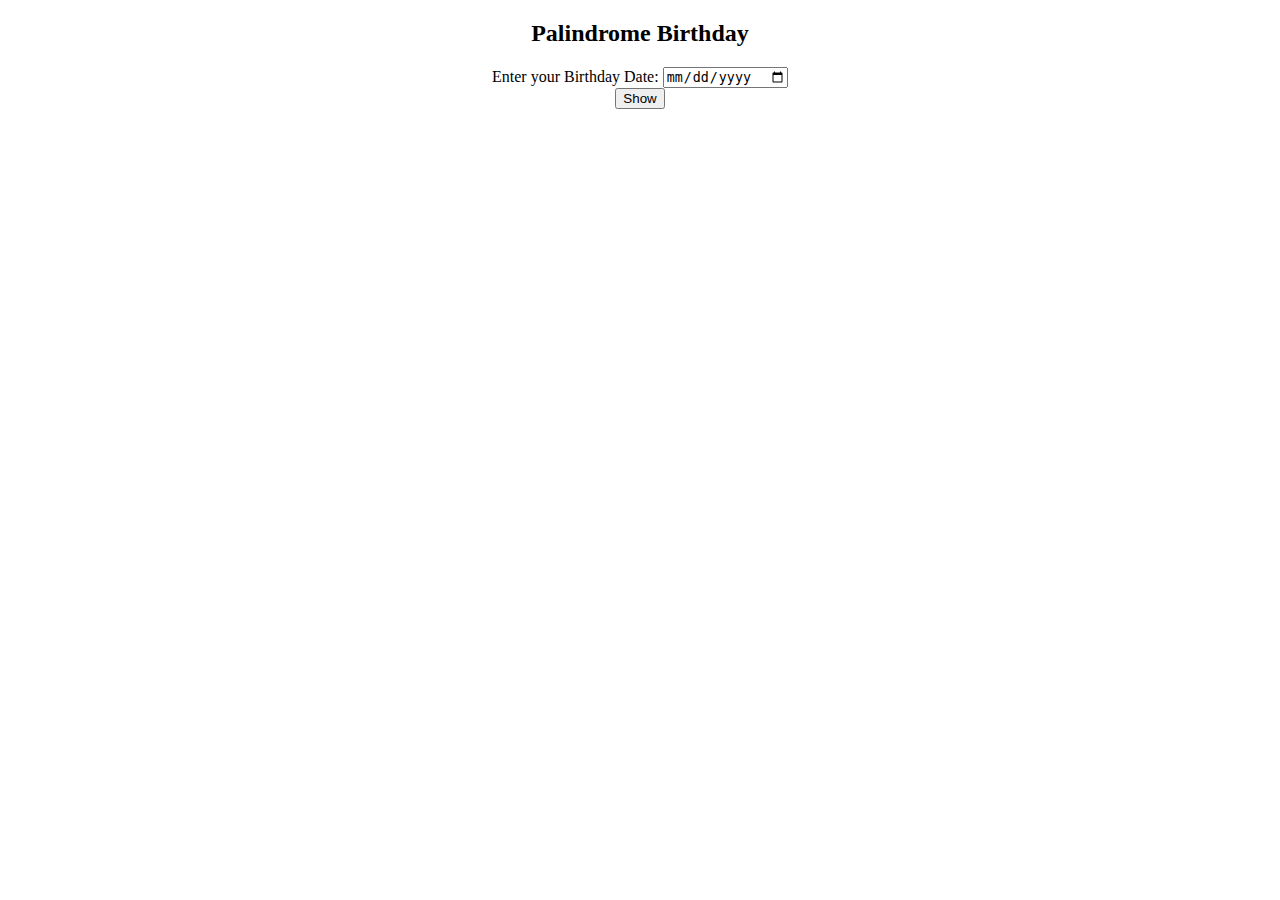
==== index.html @ f7b2e52e "Rename palindrome.html to index.html" ====
<!DOCTYPE html>
<html lang="en">
  <head>
    <meta charset="UTF-8" />
    <meta name="viewport" content="width=device-width, initial-scale=1.0" />
    <title>Check Palindrome Birthday</title>
  
  </head>
  <body>
    <div style="display: block; text-align: center; margin: auto;">
      <h2>Palindrome Birthday</h2>
      <label class="input-label">Enter your Birthday Date: </label>
      <input class="input" id="bday-input" type="date" style="margin:auto "/> <br>
      <button id="show-btn">Show</button>
      <p id="result" style="font-size: x-large;"></p>
    </div>
   

    <script src="palindrome.js" type="text/javascript"></script>
  </body>
</html>
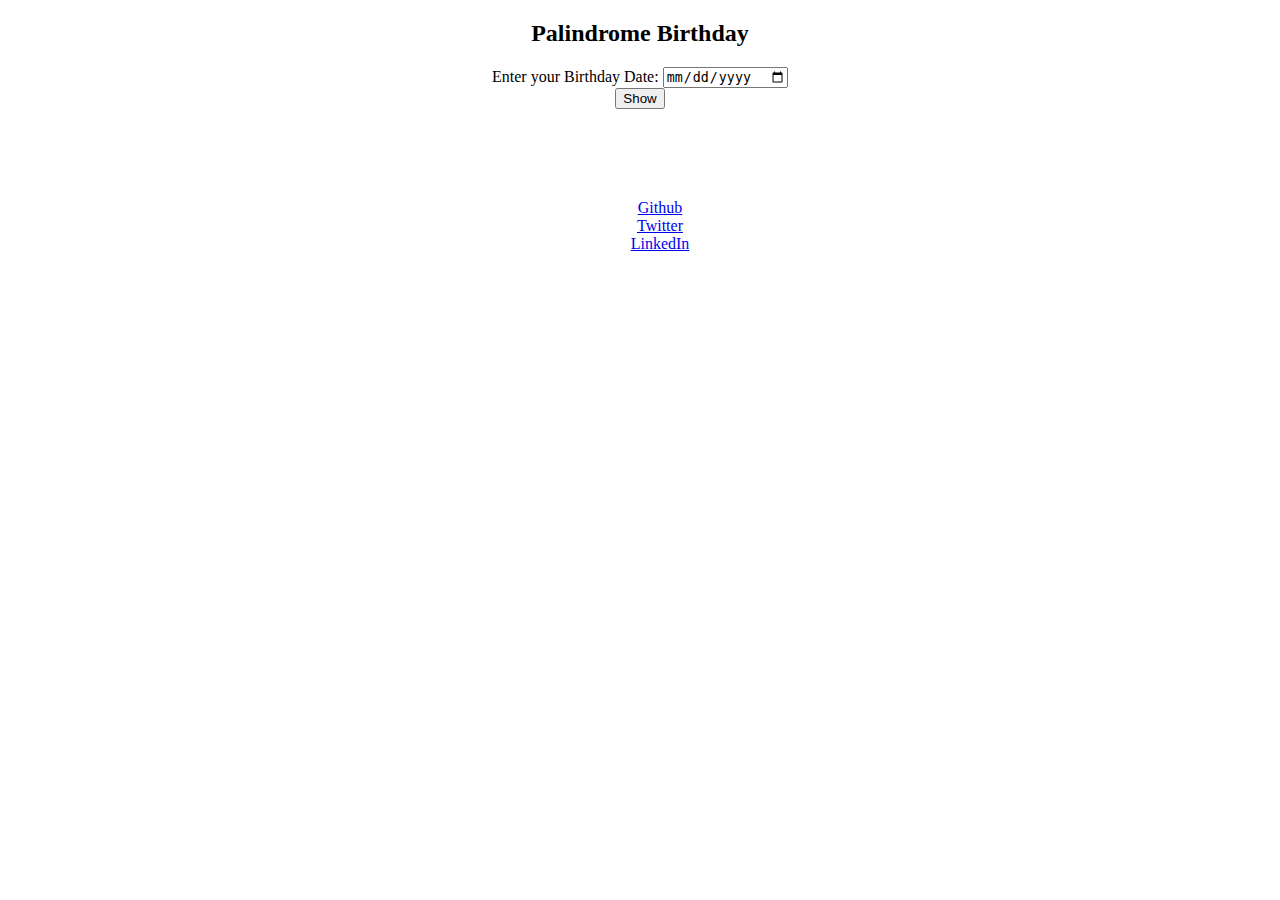
==== commit 3b3ded4d: "Merge branch 'main' of https://github.com/ignoreandfly/palindrome-checker into main" ====
--- a/index.html
+++ b/index.html
@@ -4,7 +4,7 @@
     <meta charset="UTF-8" />
     <meta name="viewport" content="width=device-width, initial-scale=1.0" />
     <title>Check Palindrome Birthday</title>
-  
+   
   </head>
   <body>
     <div style="display: block; text-align: center; margin: auto;">
@@ -14,6 +14,20 @@
       <button id="show-btn">Show</button>
       <p id="result" style="font-size: x-large;"></p>
     </div>
+    <footer style="background-color:var(--primary-color);
+    padding: 2rem 1rem ;
+    text-align: center;
+    color:white;
+    border-top-right-radius: 1rem;" >
+      <div>In case, you would like to get in touch. You can find me on these social media sites</div>
+      <ul class="social-links list-non-bullet">
+          <li ><a class="link" href="https://github.com/ignoreandfly/">Github</a></li>
+          <li ><a class="link" href="https://twitter.com/ignoreandfly">Twitter</a></li>
+          <li><a class="link" href="/">LinkedIn</a></li>
+      </ul>
+
+  </footer>
+    
    
 
     <script src="palindrome.js" type="text/javascript"></script>
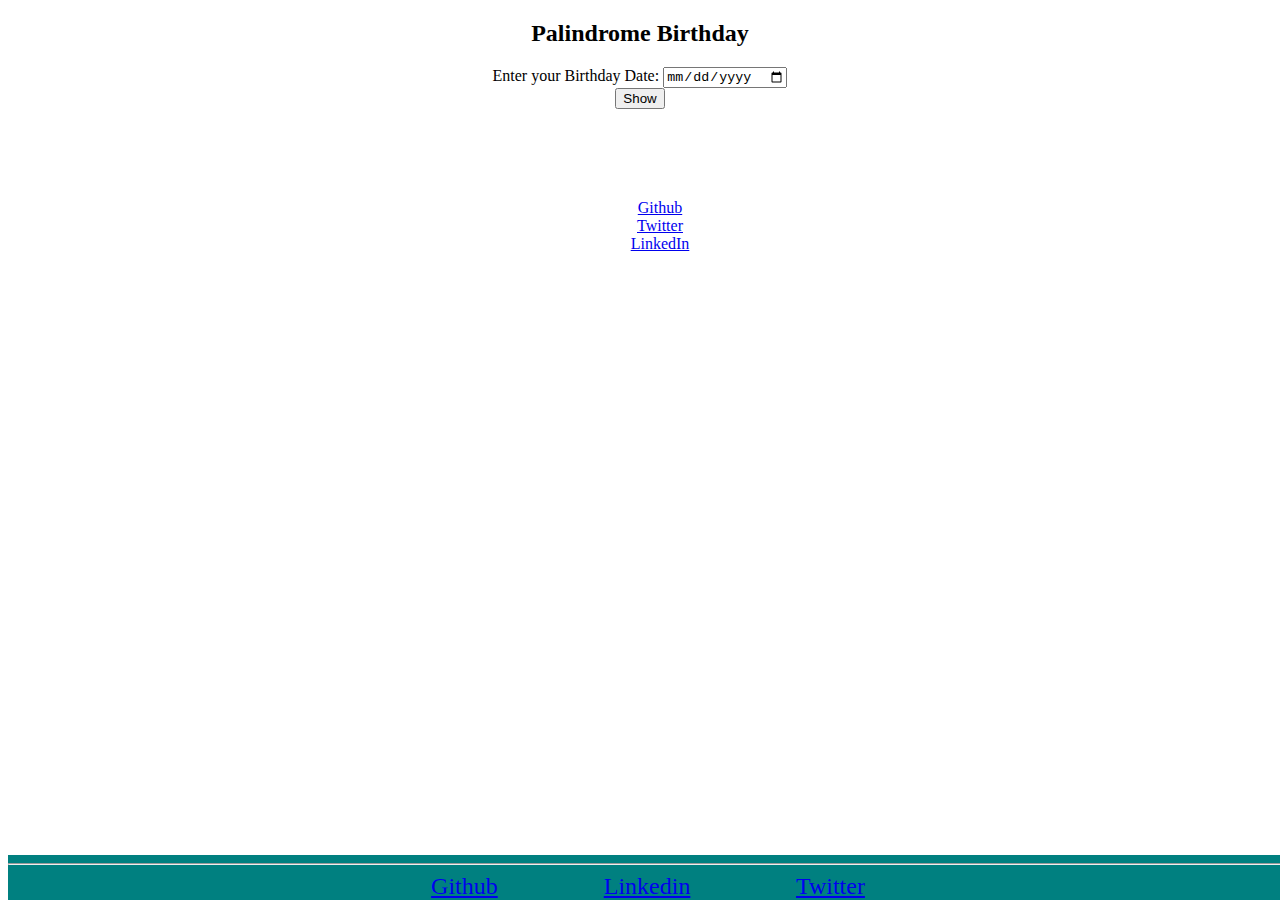
==== commit 7e9ec038: "Update index.html" ====
--- a/index.html
+++ b/index.html
@@ -31,5 +31,17 @@
    
 
     <script src="palindrome.js" type="text/javascript"></script>
+    <footer style="text-align : center;
+bottom: 0; 
+width: 100%;
+
+position: absolute;
+margin-top: auto;
+background-color: teal;"><hr>
+    <div style="font-size: x-large; display: inline;   word-spacing: 100px;">
+   <a href="https://github.com/ignoreandfly">Github</a>
+      <a href="https://www.linkedin.com/in/siddhant-bharadwaj-014700221">Linkedin</a>
+          <a href="https://www.twitter.com/ignoreandfly">Twitter</a>
+ </footer> </div>
   </body>
 </html>
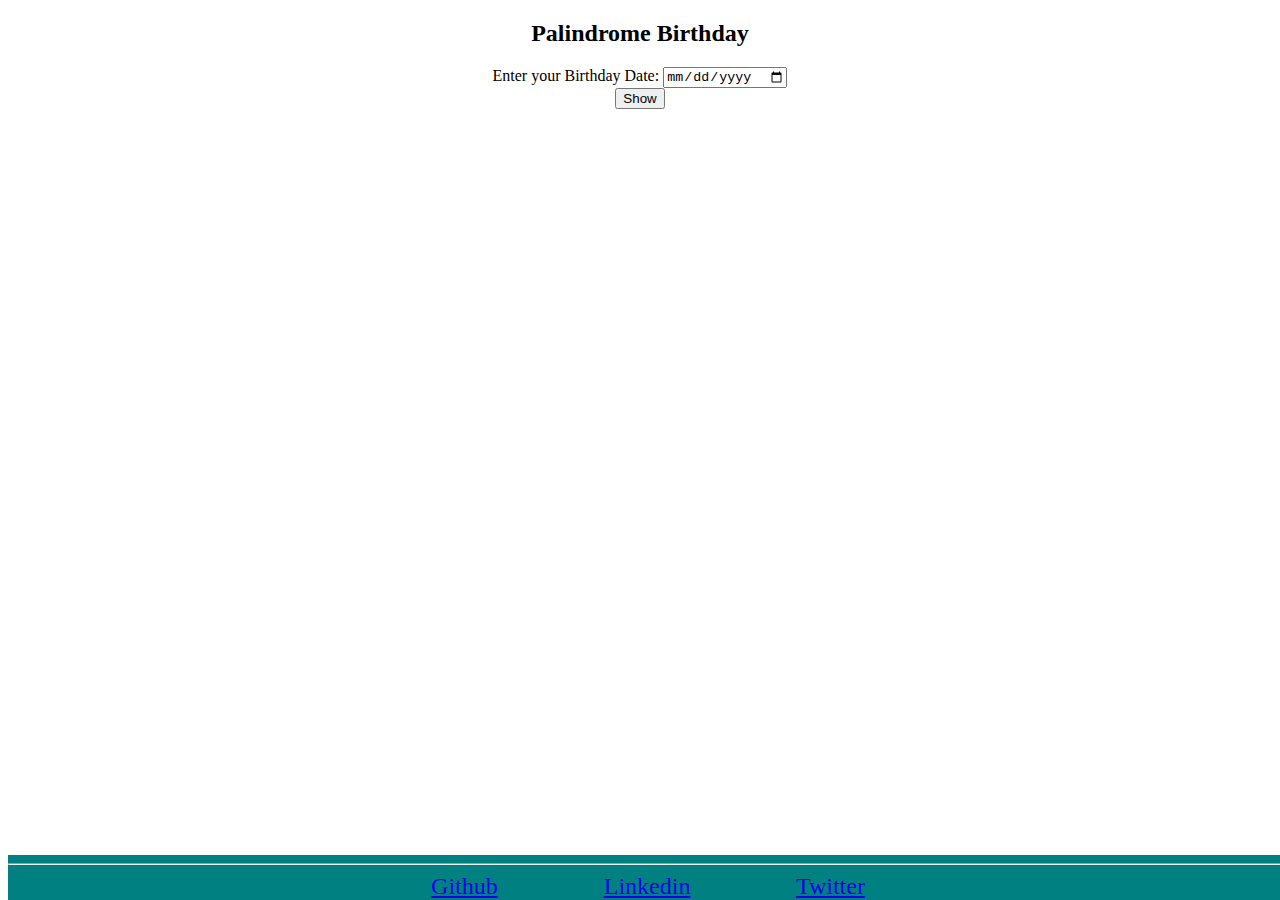
==== commit f1334393: "Update index.html" ====
--- a/index.html
+++ b/index.html
@@ -14,20 +14,7 @@
       <button id="show-btn">Show</button>
       <p id="result" style="font-size: x-large;"></p>
     </div>
-    <footer style="background-color:var(--primary-color);
-    padding: 2rem 1rem ;
-    text-align: center;
-    color:white;
-    border-top-right-radius: 1rem;" >
-      <div>In case, you would like to get in touch. You can find me on these social media sites</div>
-      <ul class="social-links list-non-bullet">
-          <li ><a class="link" href="https://github.com/ignoreandfly/">Github</a></li>
-          <li ><a class="link" href="https://twitter.com/ignoreandfly">Twitter</a></li>
-          <li><a class="link" href="/">LinkedIn</a></li>
-      </ul>
 
-  </footer>
-    
    
 
     <script src="palindrome.js" type="text/javascript"></script>
